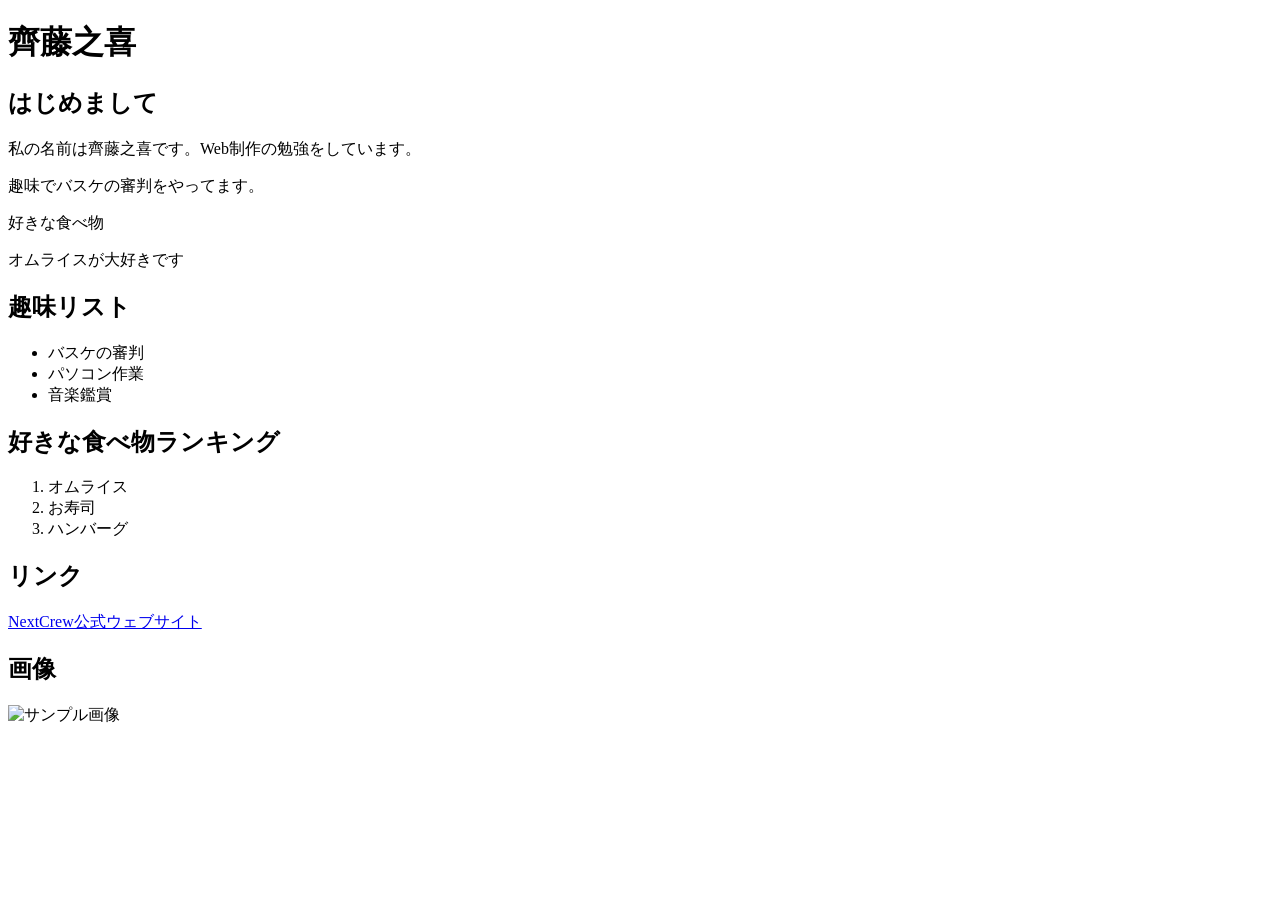
==== exercises/lesson01/index.html @ fec0ac51 "第一回授業進捗" ====
<!doctype html>
<html lang="ja">
  <head>
    <meta charset="UTF-8" />
    <meta name="viewport" content="width=device-width, initial-scale=1.0" />
    <title>HTML基礎レッスン</title>
  </head>
  <body>
    <!-- Step 1: 見出しを書いてみよう -->
    <h1>齊藤之喜</h1>

    <!-- Step 2: ここに <h2> と <p> を追加しよう -->
    <div>
      <h2>はじめまして</h2>
      <p>私の名前は齊藤之喜です。Web制作の勉強をしています。</p>
      <p>趣味でバスケの審判をやってます。</p>

      <p>好きな食べ物</p>
      <p>オムライスが大好きです</p>
    </div>

    <!-- Step 3: ここに <ul> または <ol> のリストを追加しよう -->
    <div>
      <h2>趣味リスト</h2>
      <ul>
        <li>バスケの審判</li>
        <li>パソコン作業</li>
        <li>音楽鑑賞</li>
      </ul>

      <h2>好きな食べ物ランキング</h2>
      <ol>
        <li>オムライス</li>
        <li>お寿司</li>
        <li>ハンバーグ</li>
      </ol>
    </div>
    <!-- Step 4: ここに <a> リンクと <img> 画像を追加しよう -->
    <h2>リンク</h2>
    <p><a href="https://nextcrew.jp">NextCrew公式ウェブサイト</a></p>

    <h2>画像</h2>
    <img src="https://via.placeholder.com/300x200" alt="サンプル画像" />

    <!-- Step 5: <div> でグループ化してみよう -->
  </body>
</html>
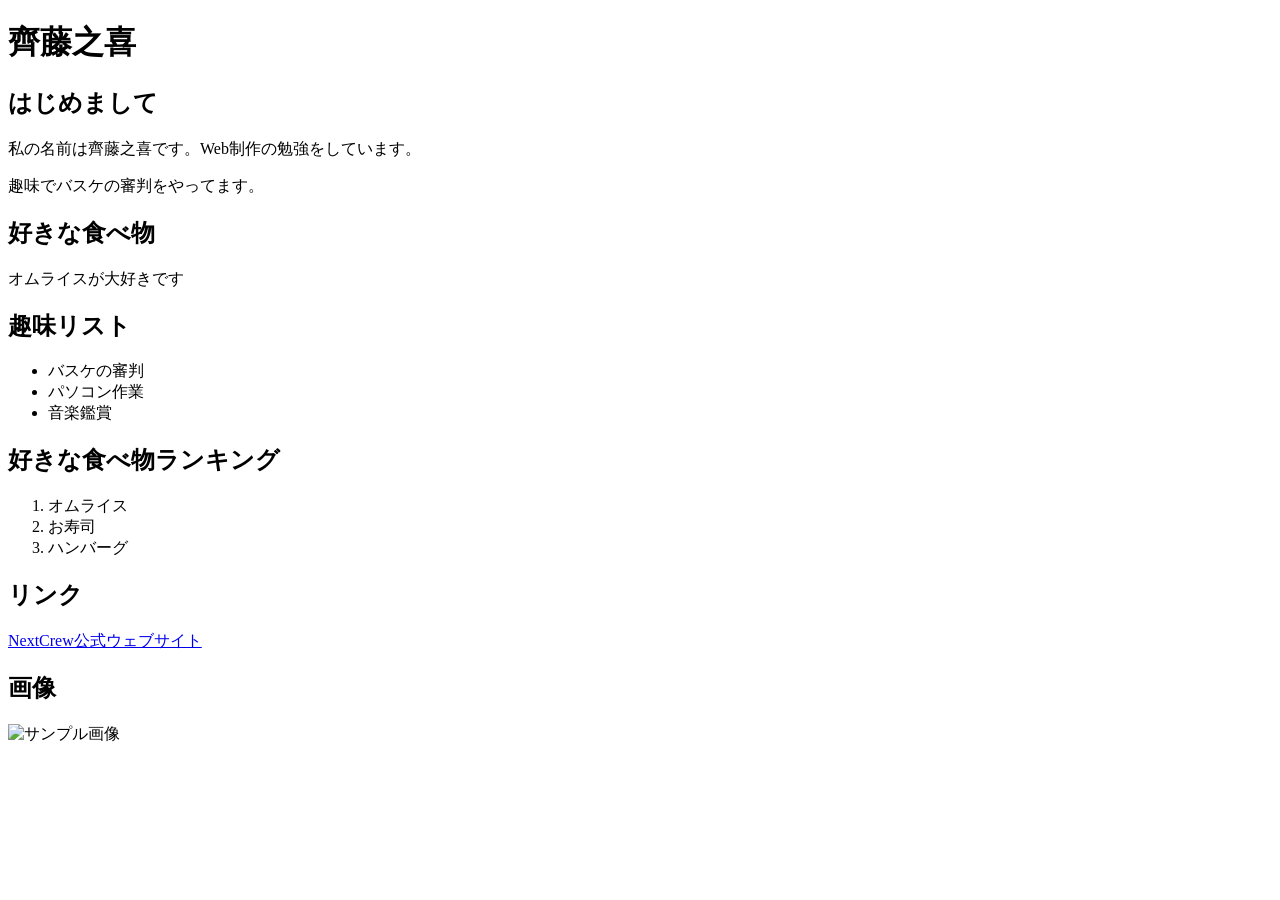
==== commit 5ce3f756: "<h2>のところが<p>になっていたため修正 その文字の役割に応じてタグ修正することが重要" ====
--- a/exercises/lesson01/index.html
+++ b/exercises/lesson01/index.html
@@ -15,7 +15,7 @@
       <p>私の名前は齊藤之喜です。Web制作の勉強をしています。</p>
       <p>趣味でバスケの審判をやってます。</p>
 
-      <p>好きな食べ物</p>
+      <h2>好きな食べ物</h2>
       <p>オムライスが大好きです</p>
     </div>
 
